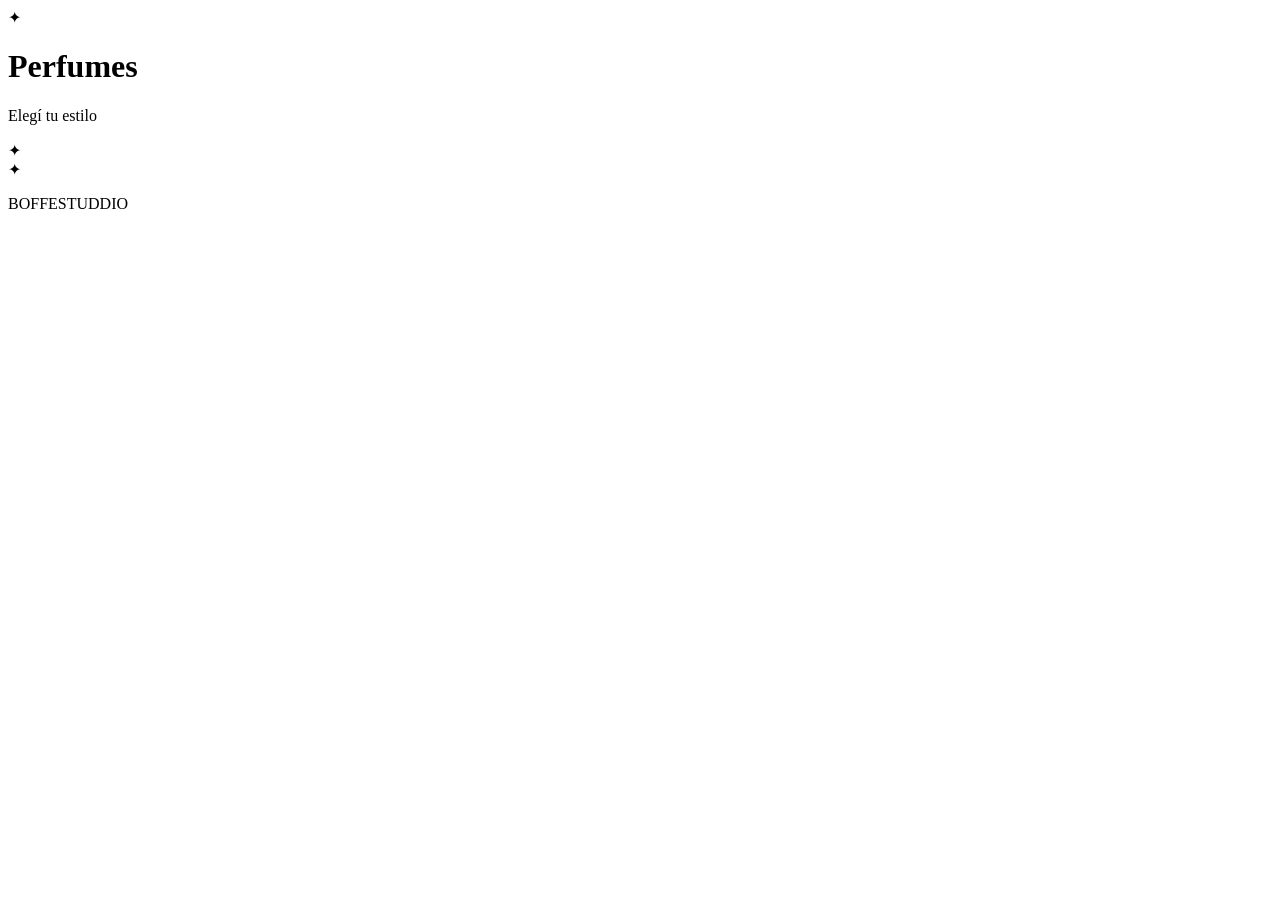
==== fuente/plantilla.html @ 8215126c "Página BoffeStuddio: perfumes y varios Co-Authored-By: Claude Opus 5.5 <noreply@anthropic.com> Claud" ====
<!DOCTYPE html>
<html lang="es">
<head>
  <meta charset="UTF-8">
  <meta name="viewport" content="width=device-width, initial-scale=1.0">
  <title>BoffeStuddio · Perfumes</title>
  <meta name="description" content="Perfumería, accesorios e indumentaria. Ubicados en La Plata, envíos a todo el país. Pedidos por WhatsApp o Instagram.">
  <link rel="preconnect" href="https://fonts.googleapis.com">
  <link rel="preconnect" href="https://fonts.gstatic.com" crossorigin>
  <link href="https://fonts.googleapis.com/css2?family=Playfair+Display:wght@400;500;600&family=Raleway:wght@300;400;500;600&display=swap" rel="stylesheet">
  <style>
/*CSS*/
  </style>
</head>
<body class="portada-body">

  <!-- =====================================================
       PORTADA — estilo historia, solo las 3 opciones
       ===================================================== -->
  <main id="vista-portada" class="portada marco">
    <div class="divisor"><span>✦</span></div>

    <h1 class="portada-titulo">Perfumes</h1>
    <p class="portada-bajada">Elegí tu estilo</p>

    <div class="divisor divisor-corto"><span>✦</span></div>

    <nav class="portada-opciones" data-opciones aria-label="Elegí una opción"></nav>

    <div class="divisor"><span>✦</span></div>

    <p class="portada-marca">BOFFESTUDDIO</p>
  </main>

  <!-- =====================================================
       TIENDA — catálogo y ficha de producto
       ===================================================== -->
  <div id="vista-tienda" hidden>

    <div class="anuncio">
      <span>Envíos a todo el país</span>
      <span class="anuncio-sep">✦</span>
      <span>Efectivo o transferencia</span>
      <span class="anuncio-sep">✦</span>
      <span>Pedidos por WhatsApp o MD</span>
    </div>

    <header class="header">
      <div class="header-inner">
        <button class="btn-icono menu-toggle" aria-label="Abrir menú" data-menu-toggle>
          <svg viewBox="0 0 24 24"><path d="M3 6h18M3 12h18M3 18h18"/></svg>
        </button>

        <a href="#inicio" class="logo">
          <span class="logo-monograma">BS</span>
          <span class="logo-texto">BOFFESTUDDIO</span>
        </a>

        <nav class="nav" data-menu>
          <a href="#inicio">Inicio</a>
          <a href="#hombre">Hombre</a>
          <a href="#mujer">Mujer</a>
          <a href="#unisex">Unisex</a>
          <a href="#varios">Varios</a>
          <a href="#contacto">Contacto</a>
        </nav>

        <button class="btn-icono carrito-btn" aria-label="Abrir carrito" data-carrito-abrir>
          <svg viewBox="0 0 24 24"><path d="M6 7h12l-1 13H7L6 7z"/><path d="M9 7a3 3 0 0 1 6 0"/></svg>
          <span class="carrito-contador" data-carrito-contador>0</span>
        </button>
      </div>
    </header>

    <main>
      <!-- Catálogo -->
      <div data-vista-catalogo hidden>
        <section class="seccion">
          <div class="seccion-titulo">
            <div class="divisor"><span>✦</span></div>
            <h1 class="catalogo-titulo" data-catalogo-titulo>Catálogo</h1>
            <p class="eyebrow" data-catalogo-bajada>Las mejores marcas al mejor precio</p>
          </div>

          <div class="filtros">
            <div class="chips" data-chips></div>
            <div class="filtros-derecha">
              <input type="search" class="buscador" placeholder="Buscar producto…" data-buscador>
              <select class="orden" data-marca aria-label="Marca"></select>
              <select class="orden" data-orden aria-label="Ordenar">
                <option value="relevancia">Destacados</option>
                <option value="precio-asc">Menor precio</option>
                <option value="precio-desc">Mayor precio</option>
                <option value="nombre">A – Z</option>
              </select>
            </div>
          </div>

          <p class="resultados" data-cantidad-resultados></p>
          <div class="grilla" data-grilla-catalogo></div>
          <div class="ver-mas-caja"><button class="btn btn-secundario" data-ver-mas hidden>Ver más</button></div>
          <p class="vacio" data-vacio hidden>No encontramos productos acá todavía. <a href="#" data-wa-link>Consultanos por WhatsApp</a>.</p>
        </section>

        <section class="seccion seccion-alt">
          <div class="seccion-titulo">
            <div class="divisor"><span>✦</span></div>
            <h2>Cómo comprar</h2>
            <p class="eyebrow">Simple y rápido</p>
          </div>
          <ol class="pasos">
            <li>
              <span class="paso-num">01</span>
              <h3>Elegí</h3>
              <p>Agregá al carrito los perfumes que te gusten.</p>
            </li>
            <li>
              <span class="paso-num">02</span>
              <h3>Enviá tu pedido</h3>
              <p>Desde el carrito nos llega tu pedido armado por WhatsApp o MD.</p>
            </li>
            <li>
              <span class="paso-num">03</span>
              <h3>Pagá y recibí</h3>
              <p>Te confirmamos precio y stock. Efectivo o transferencia, envíos a todo el país.</p>
            </li>
          </ol>
        </section>
      </div>

      <!-- Ficha de producto -->
      <div data-vista-producto hidden>
        <section class="producto" data-producto></section>

        <section class="seccion seccion-alt" data-relacionados-seccion>
          <div class="seccion-titulo">
            <div class="divisor"><span>✦</span></div>
            <h2>También te puede gustar</h2>
          </div>
          <div class="grilla" data-grilla-relacionados></div>
        </section>
      </div>
    </main>

    <footer class="footer" id="contacto">
      <div class="footer-marco marco">
        <div class="divisor"><span>✦</span></div>
        <p class="footer-marca">BOFFESTUDDIO</p>
        <p class="footer-sub">Perfumería · Accesorios · Indumentaria</p>
        <ul class="footer-datos">
          <li>Ubicados en <span data-ciudad>La Plata</span></li>
          <li>Envíos a todo Argentina</li>
          <li><a href="#" data-wa-link>WhatsApp <span data-telefono>221 400-1869</span></a></li>
          <li><a href="#" data-ig-link>Instagram @<span data-ig>boffestuddio</span></a></li>
        </ul>
        <div class="divisor divisor-corto"><span>✦</span></div>
        <p class="footer-copy">© <span data-anio></span> BoffeStuddio. Todos los derechos reservados.</p>
      </div>
    </footer>
  </div>

  <script>
/*PRODUCTOS*/
  </script>
  <script>
/*JS*/
  </script>
</body>
</html>
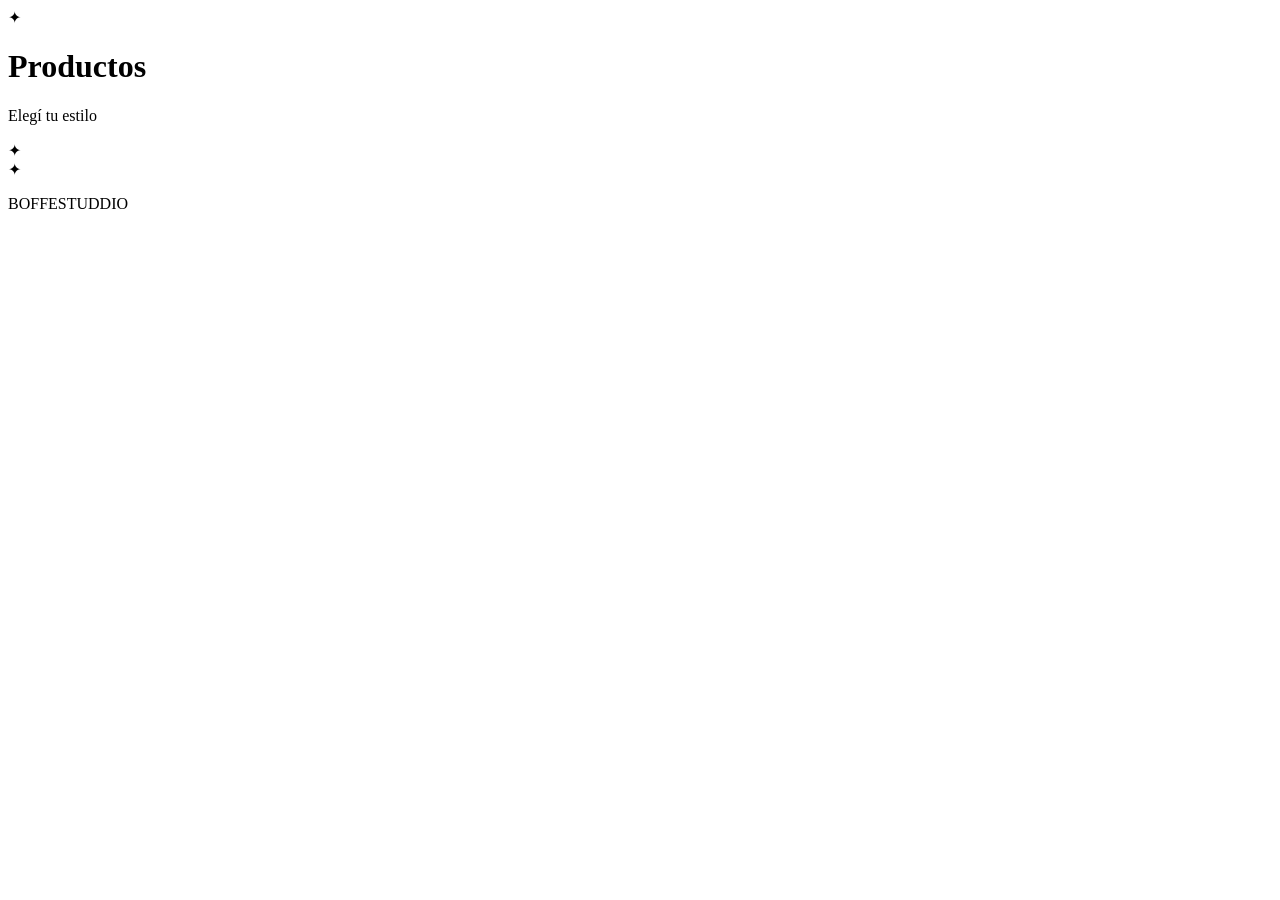
==== commit 83784d16: "Victoria's Secret, fotos de Hayaati Maleky y Uomo Intense, portada 'Productos' - Agregar 7 Fragrance" ====
--- a/fuente/plantilla.html
+++ b/fuente/plantilla.html
@@ -3,7 +3,7 @@
 <head>
   <meta charset="UTF-8">
   <meta name="viewport" content="width=device-width, initial-scale=1.0">
-  <title>BoffeStuddio · Perfumes</title>
+  <title>BoffeStuddio · Productos</title>
   <meta name="description" content="Perfumería, accesorios e indumentaria. Ubicados en La Plata, envíos a todo el país. Pedidos por WhatsApp o Instagram.">
   <link rel="preconnect" href="https://fonts.googleapis.com">
   <link rel="preconnect" href="https://fonts.gstatic.com" crossorigin>
@@ -20,7 +20,7 @@
   <main id="vista-portada" class="portada marco">
     <div class="divisor"><span>✦</span></div>
 
-    <h1 class="portada-titulo">Perfumes</h1>
+    <h1 class="portada-titulo">Productos</h1>
     <p class="portada-bajada">Elegí tu estilo</p>
 
     <div class="divisor divisor-corto"><span>✦</span></div>
